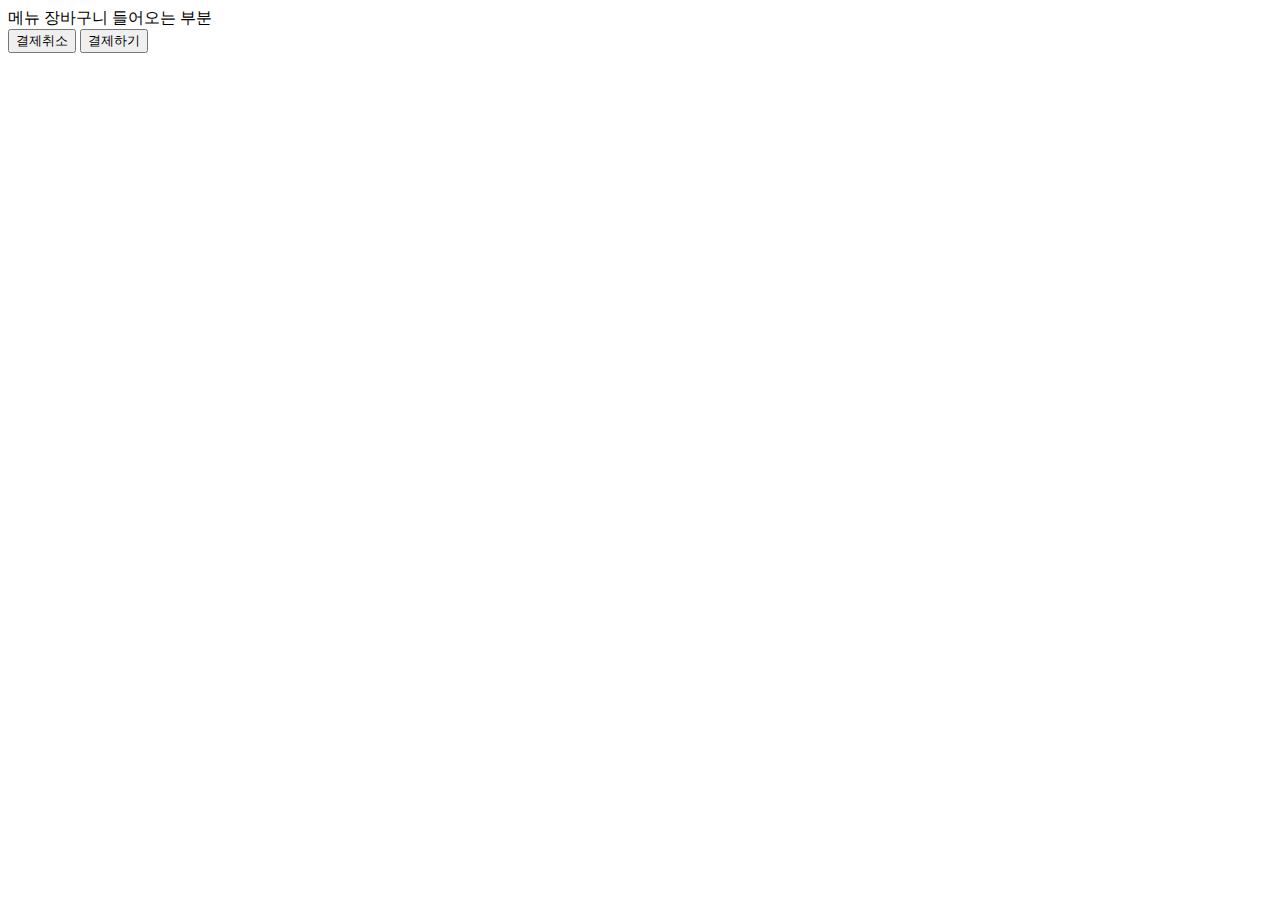
==== project1/payment.html @ 4642a6e7 "12.23 12:28" ====
<!DOCTYPE html>
<html>
<head>
    <meta charset='utf-8'>
    <meta http-equiv='X-UA-Compatible' content='IE=edge'>
    <title>Page Title</title>
    <meta name='viewport' content='width=device-width, initial-scale=1'>
    <link rel='stylesheet' type='text/css' media='screen' href='payment.html'>
   
</head>
<body>
    
    <div id="paymentWrap">
        <div>
            메뉴 장바구니 들어오는 부분
        </div>


        <div id="paymentBtn">

            <input onclick="cancel()" type="button" value="결제취소"/>
            <input class="payBtn" onclick="payment()" type="button" value="결제하기"/>

        </div>
        <div id="print">

        </div>


    </div>
    <script src='payment.js'></script>
</body>
</html>
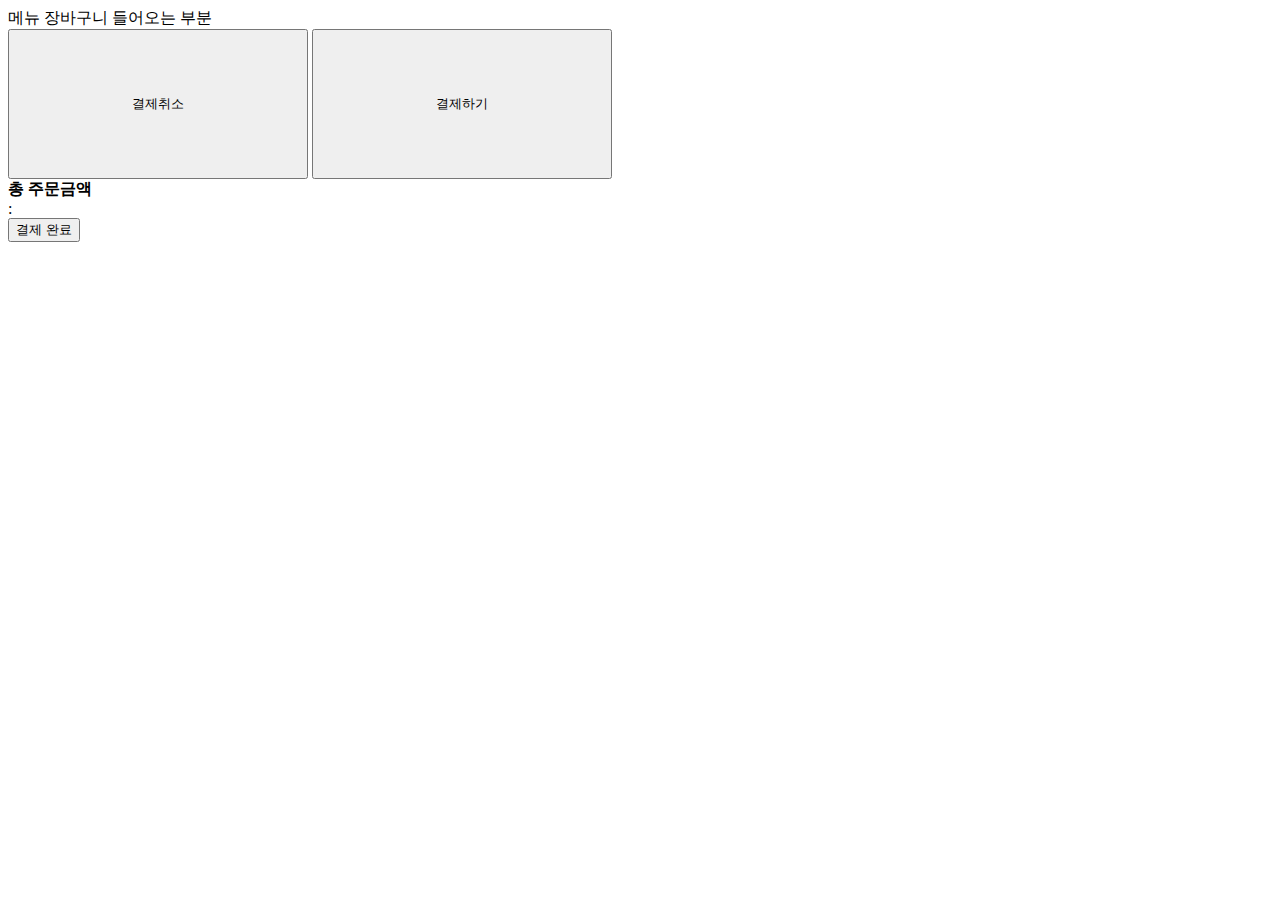
==== commit 7612db2d: "12.25 15:10" ====
--- a/project1/payment.html
+++ b/project1/payment.html
@@ -5,7 +5,7 @@
     <meta http-equiv='X-UA-Compatible' content='IE=edge'>
     <title>Page Title</title>
     <meta name='viewport' content='width=device-width, initial-scale=1'>
-    <link rel='stylesheet' type='text/css' media='screen' href='payment.html'>
+    <link rel='stylesheet' type='text/css' media='screen' href='payment.css'>
    
 </head>
 <body>
@@ -23,7 +23,14 @@
 
         </div>
         <div id="print">
+           
+        </div>
+        <div id="totalPrice">
+            <div class="tpContent">총 주문금액</div> : <span></span>
+        </div>
 
+        <div>
+            <input id="successPay" onclick="successPayment()" type="button" value="결제 완료"/>
         </div>
 
 
--- a/project1/payment.css
+++ b/project1/payment.css
@@ -0,0 +1,21 @@
+
+
+
+#paymentBtn > input{
+    width: 300px;
+    height: 150px;
+    text-align: center;
+
+}
+
+#totalPrice > .tpContent{
+    font-weight: bold;
+
+}
+
+#totalPrice > span{
+    color: red;
+    font-weight: bold;
+    
+}
+
